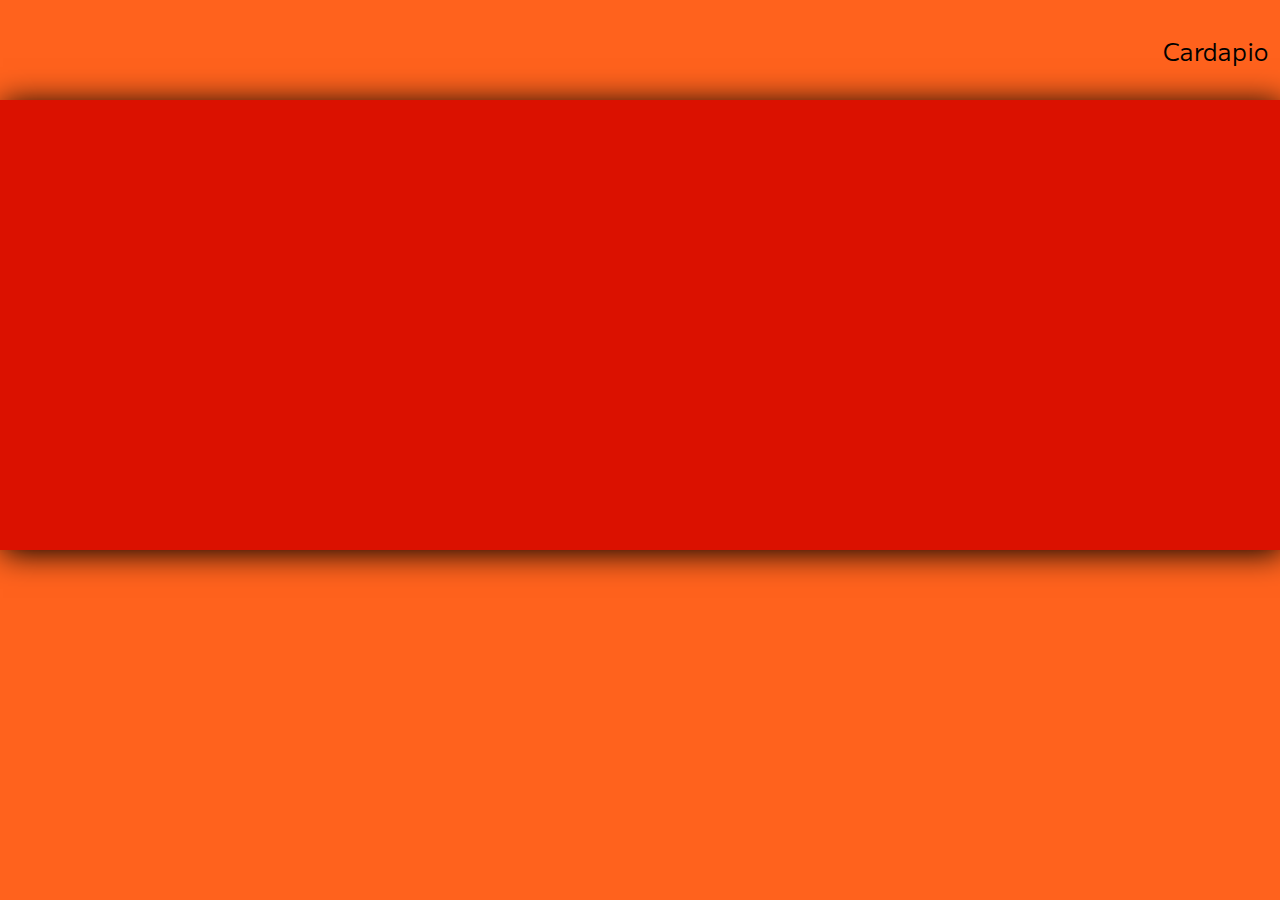
==== index.html @ 7466305d "Arrrumando a nav dos sites" ====
<!DOCTYPE html>
<html lang="pt-br">

<head>
    <meta charset="UTF-8">
    <meta http-equiv="X-UA-Compatible" content="IE=edge">
    <meta name="viewport" content="width=device-width, initial-scale=1.0">
    <link rel="stylesheet" href="style/style.css">
    <title>Pixzaiollo</title>
</head>

<body>
    <nav>
        <a class="home" href="index.html"><img src="img/pixzaiollo copiar.png" alt=""></a>
        <a class="LinkVendas" href="PgVendas.html">Cardapio</a>
    </nav>
    <main>

    </main>
    <footer>

    </footer>
</body>

</html>
---- style/style.css ----
@charset "UTF-8";
@import url(https://fonts.googleapis.com/css?family=M+PLUS+2:100,200,300,regular,500,600,700,800,900);
:root{
    --VermelhoPrincipal: #db1100;
    --LaranjaPrincipal:#ff621d;
    --Marrom:#462a1d;
    --VerdeClaro:#3ce057;
    --VerdeEscuro:#23a80c;
    --FontPrincipal:"M PLUS 2";
}
*{
    margin: 0;
    padding: 0;
    box-sizing: border-box;
}
html, body{
    background-color: var(--LaranjaPrincipal);
    font-family: var(--FontPrincipal);
}
nav{
    background-color: var(--LaranjaPrincipal);
    width: 100%;
    height: 100px;
    padding: 10px;
    display: flex;
    flex-direction: row;
    justify-content: space-between;
    flex-wrap: nowrap;
    align-items: center;
}
nav .home{
    text-decoration: none;
    font-size: 1.5em;
    padding: 2.5px;
    border-radius: 10px;
}
nav .home img{
    height: 1.5em;
}
nav .LinkVendas{
    color: #000000;
    text-decoration: none;
    font-size: 1.5em;
    font-weight: normal;
    padding: 2.5px;
    border-radius: 10px;
}
nav .LinkVendas:hover{
    color: var(--Marrom);
    background-color: #ffffff9f;
}
main{
    background-color: var(--VermelhoPrincipal);
    background-image: url("../img/BackPrincipal.jpg");
    background-size: cover;
    background-repeat: no-repeat;
    background-position: center center;
    width: 100%;
    height: 50vh;
    box-shadow: 3px 3px 30px #000000;
}
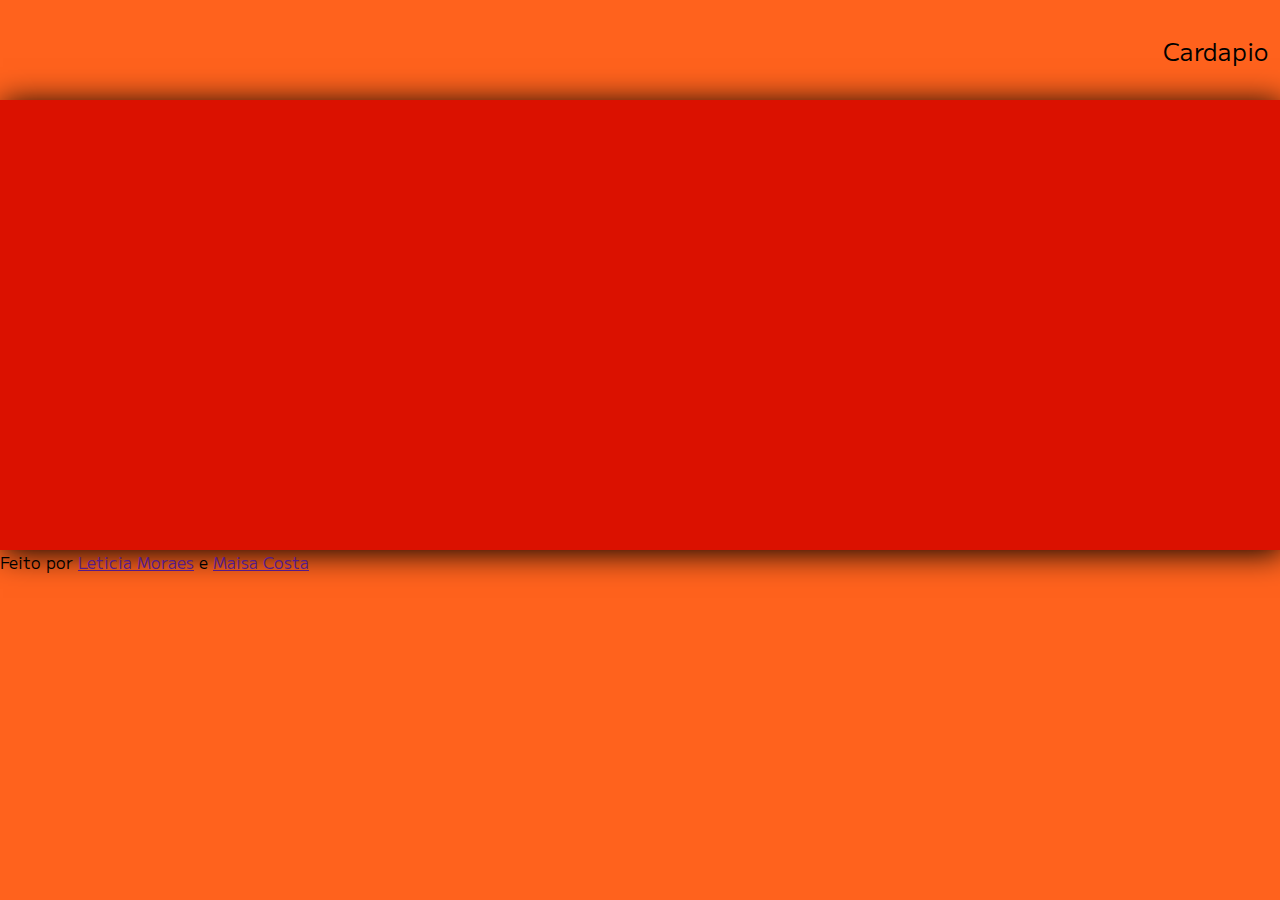
==== commit 5c0708d5: "Colocando imgs" ====
--- a/index.html
+++ b/index.html
@@ -18,7 +18,7 @@
 
     </main>
     <footer>
-
+        <p>Feito por <a href="">Leticia Moraes</a> e <a href="">Maisa Costa</a></p>
     </footer>
 </body>
 
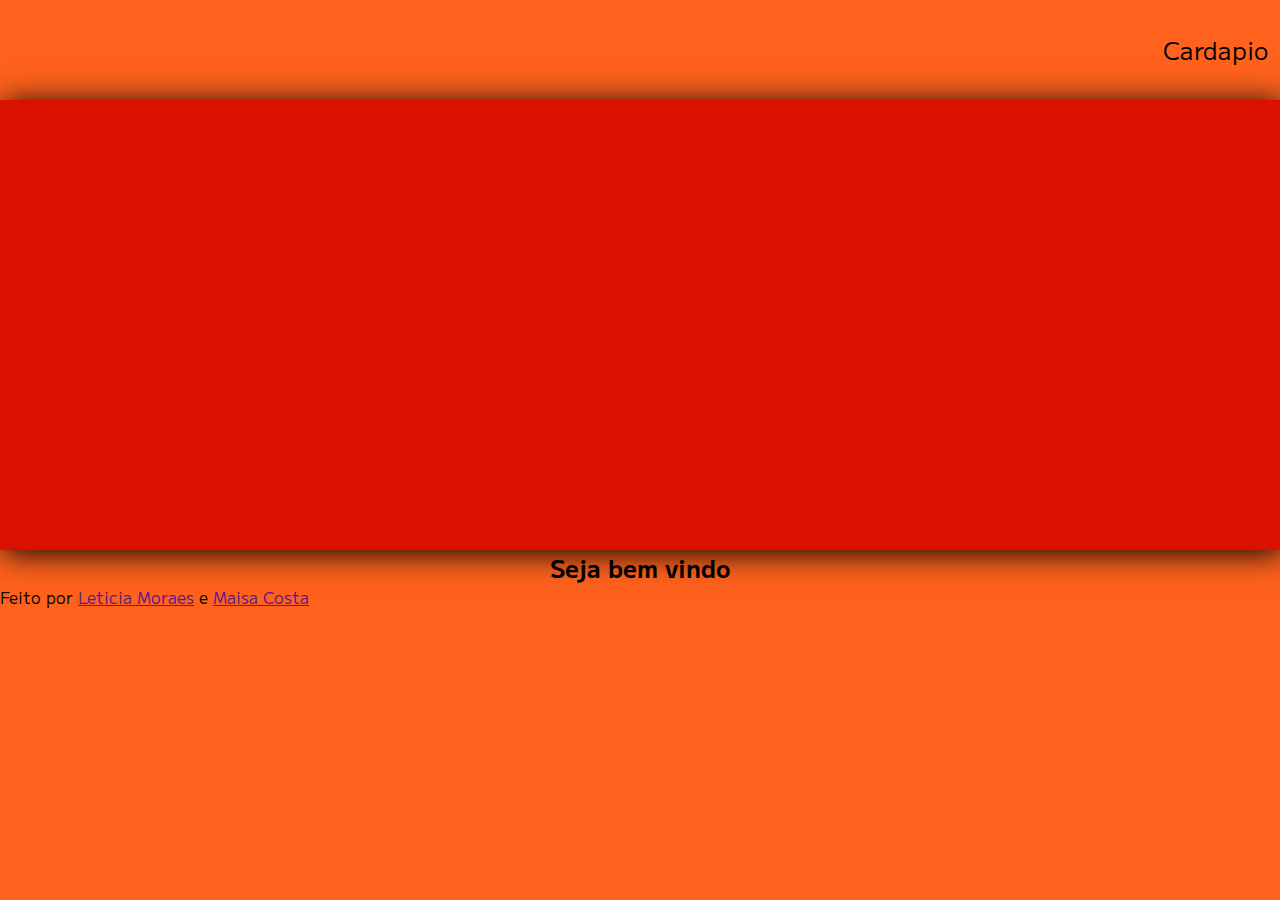
==== commit 1768bde9: "atualização" ====
--- a/index.html
+++ b/index.html
@@ -10,13 +10,25 @@
 </head>
 
 <body>
-    <nav>
-        <a class="home" href="index.html"><img src="img/pixzaiollo copiar.png" alt=""></a>
-        <a class="LinkVendas" href="PgVendas.html">Cardapio</a>
-    </nav>
+    <header>
+        <nav>
+            <a class="home" href="index.html"><img src="img/pixzaiollo copiar.png" alt=""></a>
+            <a class="LinkVendas" href="PgVendas.html">Cardapio</a>
+        </nav>
+    </header>
     <main>
+        <section id="ImgPizza">
+            
+        </section>
+        <section id="BoasVindas">
+            <h2>Seja bem vindo</h2>
+            <p></p>
+        </section>
+        <section id="CallActionCardapio">
+            
+        </section>
+    </main>
 
-    </main>
     <footer>
         <p>Feito por <a href="">Leticia Moraes</a> e <a href="">Maisa Costa</a></p>
     </footer>
--- a/style/style.css
+++ b/style/style.css
@@ -1,5 +1,6 @@
 @charset "UTF-8";
 @import url(https://fonts.googleapis.com/css?family=M+PLUS+2:100,200,300,regular,500,600,700,800,900);
+
 :root{
     --VermelhoPrincipal: #db1100;
     --LaranjaPrincipal:#ff621d;
@@ -8,6 +9,7 @@
     --VerdeEscuro:#23a80c;
     --FontPrincipal:"M PLUS 2";
 }
+
 *{
     margin: 0;
     padding: 0;
@@ -40,16 +42,16 @@
 nav .LinkVendas{
     color: #000000;
     text-decoration: none;
+    border-bottom: 2px solid var(--LaranjaPrincipal);
     font-size: 1.5em;
     font-weight: normal;
     padding: 2.5px;
-    border-radius: 10px;
 }
 nav .LinkVendas:hover{
-    color: var(--Marrom);
-    background-color: #ffffff9f;
+    border-bottom: 2px solid #000000;
+    transition: 1s;
 }
-main{
+main section#ImgPizza{
     background-color: var(--VermelhoPrincipal);
     background-image: url("../img/BackPrincipal.jpg");
     background-size: cover;
@@ -59,3 +61,23 @@
     height: 50vh;
     box-shadow: 3px 3px 30px #000000;
 }
+main section{
+    width: 100%;
+    display: flex;
+    flex-direction: row;
+    flex-wrap: wrap;
+    align-items: center;
+    justify-content: center;
+}
+main section aside{
+    width: 400px;
+    border: 2.5px solid var(--LaranjaPrincipal);
+    display: flex;
+    margin: 15px;
+    padding: 5px;
+    flex-direction: column;
+    flex-wrap: wrap;
+    align-items: center;
+    justify-content: center;
+    border-radius: 10px;
+}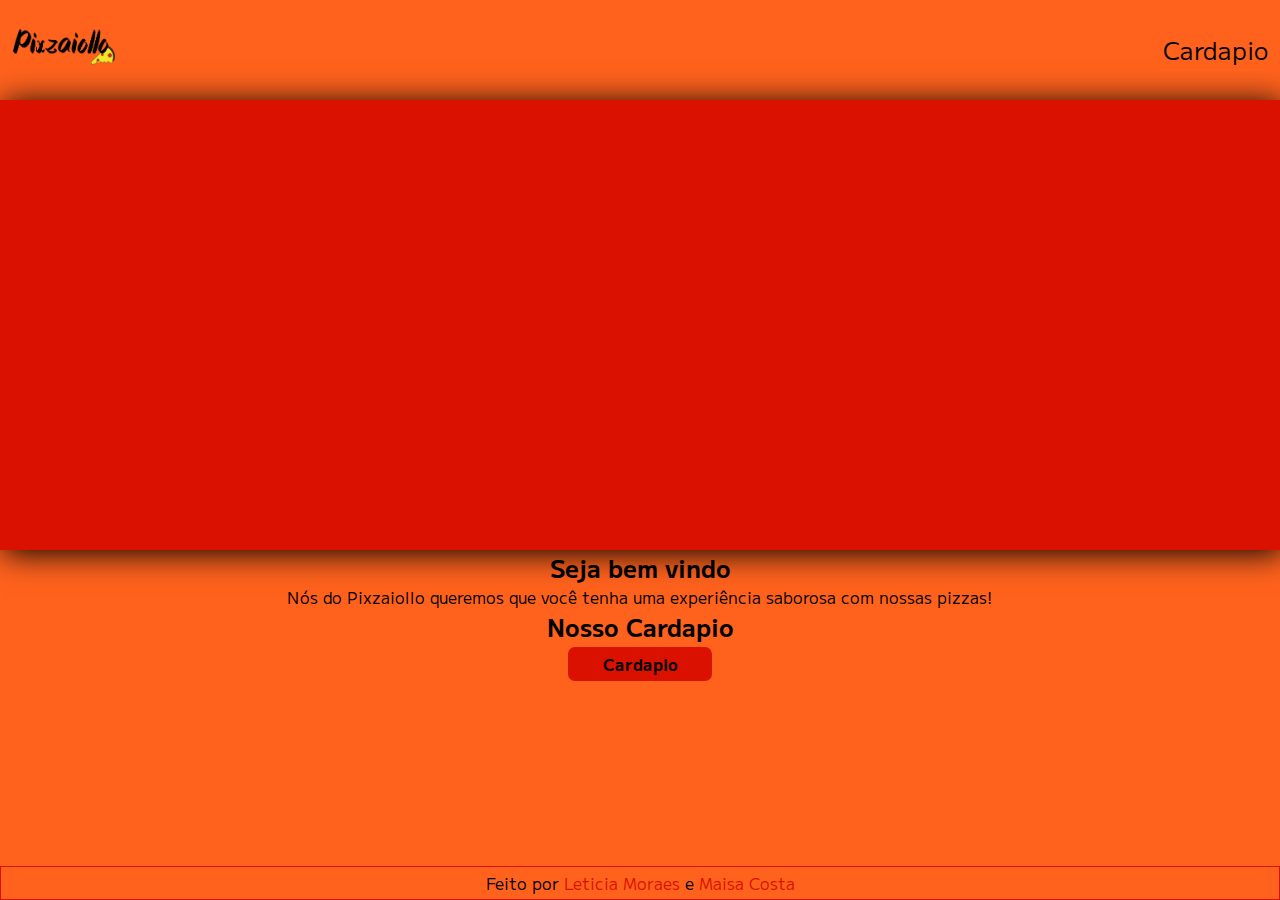
==== commit 2c5c0f67: "Atualização final" ====
--- a/index.html
+++ b/index.html
@@ -5,6 +5,7 @@
     <meta charset="UTF-8">
     <meta http-equiv="X-UA-Compatible" content="IE=edge">
     <meta name="viewport" content="width=device-width, initial-scale=1.0">
+    <link rel="shortcut icon" href="img/Logo.ico" type="image/x-icon">
     <link rel="stylesheet" href="style/style.css">
     <title>Pixzaiollo</title>
 </head>
@@ -12,7 +13,7 @@
 <body>
     <header>
         <nav>
-            <a class="home" href="index.html"><img src="img/pixzaiollo copiar.png" alt=""></a>
+            <a class="home" href="index.html"><img src="img/Logo.png" alt=""></a>
             <a class="LinkVendas" href="PgVendas.html">Cardapio</a>
         </nav>
     </header>
@@ -22,15 +23,16 @@
         </section>
         <section id="BoasVindas">
             <h2>Seja bem vindo</h2>
-            <p></p>
+            <p>Nós do Pixzaiollo queremos que você tenha uma experiência saborosa com nossas pizzas!</p>
         </section>
         <section id="CallActionCardapio">
-            
+            <h2>Nosso Cardapio</h2>
+            <a href="PgVendas.html" id="botaoCardapio">Cardapio</a>
         </section>
     </main>
 
     <footer>
-        <p>Feito por <a href="">Leticia Moraes</a> e <a href="">Maisa Costa</a></p>
+        <p>Feito por <a href="https://github.com/Leticia-Emily-Moraes" target="_blank">Leticia Moraes</a> e <a href="#">Maisa Costa</a></p>
     </footer>
 </body>
 
--- a/style/style.css
+++ b/style/style.css
@@ -64,7 +64,7 @@
 main section{
     width: 100%;
     display: flex;
-    flex-direction: row;
+    flex-direction: column;
     flex-wrap: wrap;
     align-items: center;
     justify-content: center;
@@ -80,4 +80,36 @@
     align-items: center;
     justify-content: center;
     border-radius: 10px;
+}
+main section#CallActionCardapio a#botaoCardapio{
+    background-color:var(--VermelhoPrincipal);
+    border: 3px solid var(--LaranjaPrincipal);
+    padding: 5px;
+    width: 150px;
+    color: #000000;
+    text-decoration: none;
+    border-radius: 10px;
+    font-weight: bold;
+    text-align: center;
+}
+main section#CallActionCardapio a#botaoCardapio:hover{
+    border: 3px solid var(--VermelhoPrincipal);
+    background-color: var(--LaranjaPrincipal);
+}
+footer{
+    bottom: 0;
+    width: 100%;
+    display: block;
+    position: absolute;
+    text-align: center;
+    padding: 4px;
+    border: 1px solid var(--VermelhoPrincipal);
+}
+footer a{
+    color: var(--VermelhoPrincipal);
+    text-decoration: none;
+}
+footer a:hover{
+    color: var(--Marrom);
+    text-decoration: underline;
 }